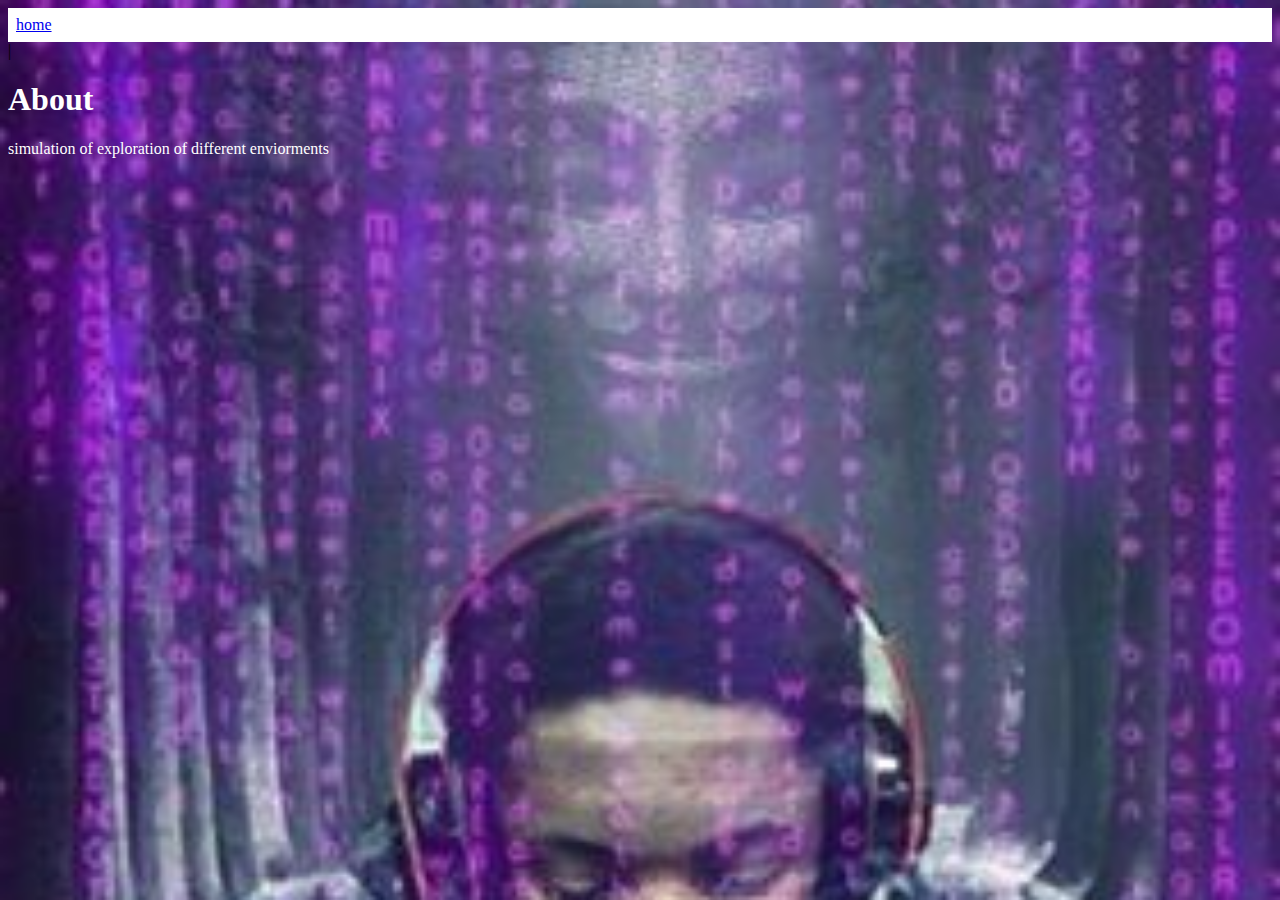
==== about.html @ d11b01e0 "work" ====
<!DOCTYPE html>
<html>
    <head>
        <title>Page Title</title>
         <link rel="stylesheet" href="about.css">
    </head>
    <body>
        <nav>        
       
        <a href="index.html">home</a> |
        </nav>
      <h1 class="definition">About</h1>  
      <P class="definition">simulation of exploration of different enviorments </P>

    </body>
</html>
---- about.css ----
body {
    background-color: white;
}
li {
    display: inline;
}
li {
    float: left;
}

a {
    display: block;
    padding: 8px;
    background-color: white;
}
    body {
    background-image: url("pics/kyshonhack.jpg");
    background-repeat: no-repeat;
    background-size: cover;
    
}

.definition {  color: white;
    
}

.definition {  color: white;
    
}
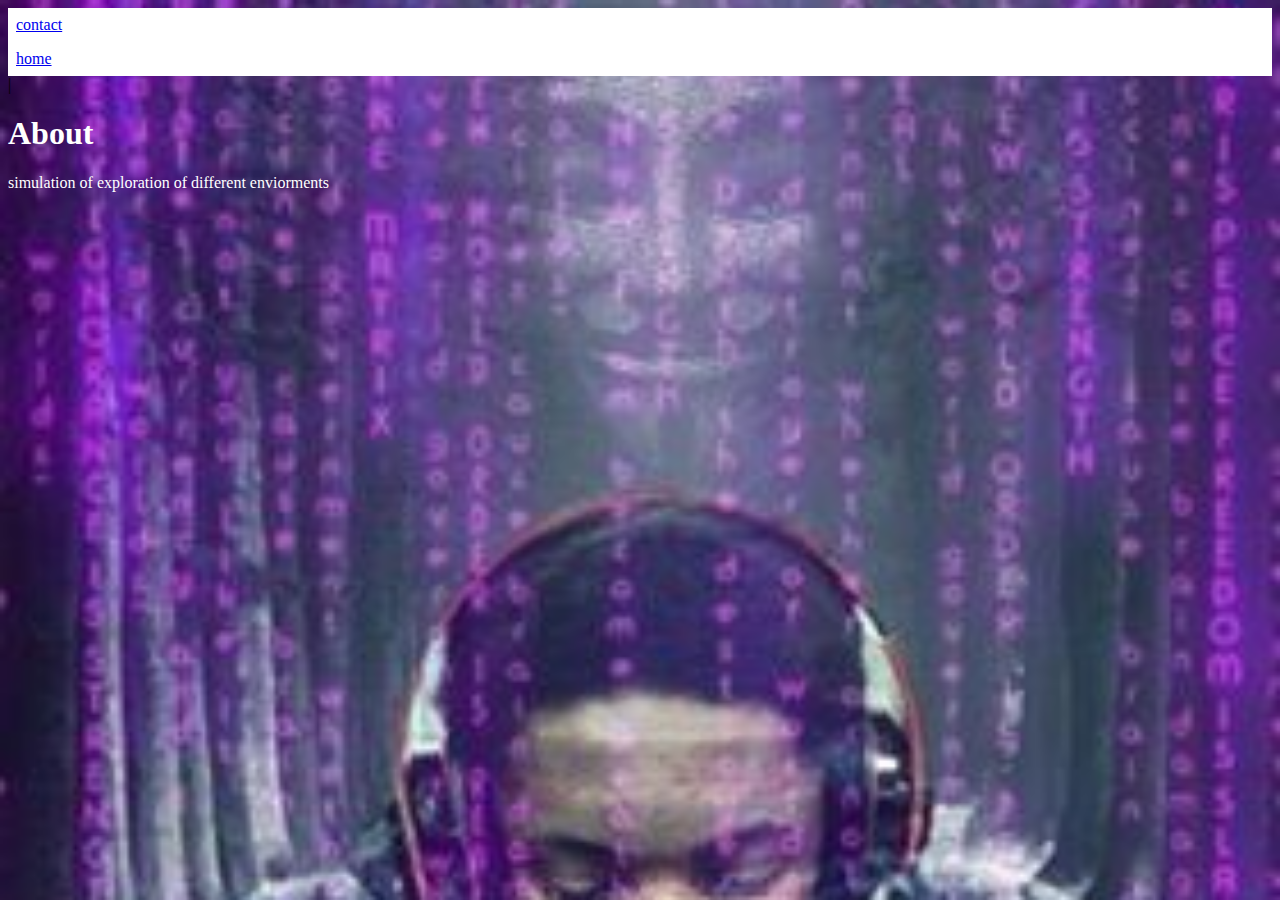
==== commit 2a1e0f19: "FINSHEDgit add .git add .git add .!" ====
--- a/about.html
+++ b/about.html
@@ -6,7 +6,7 @@
     </head>
     <body>
         <nav>        
-       
+       <a href="contact.html">contact</a>
         <a href="index.html">home</a> |
         </nav>
       <h1 class="definition">About</h1>  
